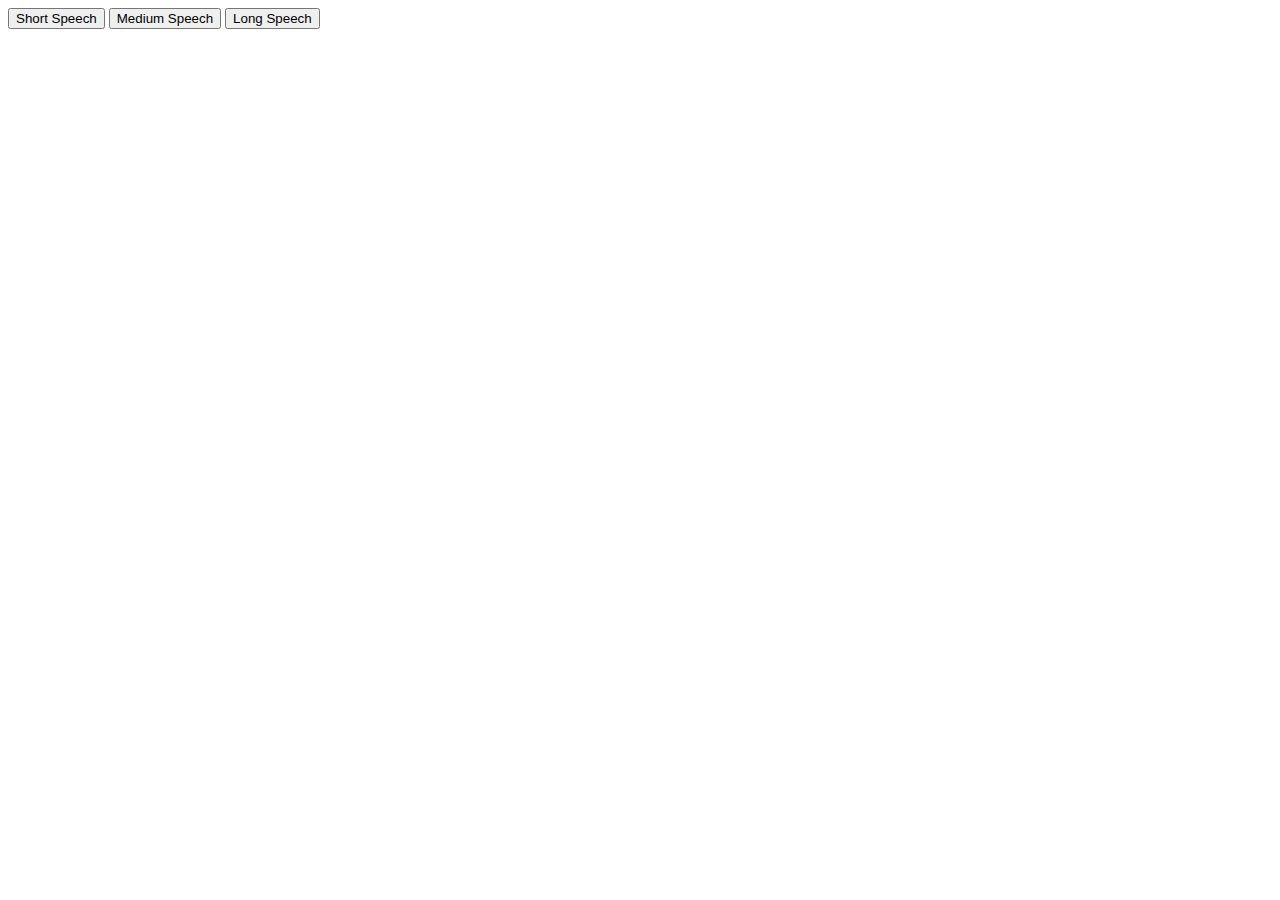
==== biden_counts.html @ 371238a6 "Edit CSV" ====
<!-- Code from d3-graph-gallery.com -->
<!DOCTYPE html>
<meta charset="utf-8">

<!-- Load d3.js -->
<script src="https://d3js.org/d3.v4.js"></script>

<!-- Add 2 buttons -->
<button onclick="update('var1')">Short Speech</button>
<button onclick="update('var2')">Medium Speech</button>
<button onclick="update('var3')">Long Speech</button>
<!-- Create a div where the graph will take place -->
<div id="my_dataviz"></div>


<script>

// set the dimensions and margins of the graph
var margin = {top: 30, right: 30, bottom: 70, left: 60},
    width = 1000 - margin.left - margin.right,
    height = 400 - margin.top - margin.bottom;

// append the svg object to the body of the page
var svg = d3.select("#my_dataviz")
  .append("svg")
    .attr("width", width + margin.left + margin.right)
    .attr("height", height + margin.top + margin.bottom)
  .append("g")
    .attr("transform",
          "translate(" + margin.left + "," + margin.top + ")");

// Initialize the X axis
var x = d3.scaleBand()
  .range([ 0, width ])
  .padding(0.2);
var xAxis = svg.append("g")
  .attr("transform", "translate(0," + height + ")")

// Initialize the Y axis
var y = d3.scaleLinear()
  .range([ height, 0]);
var yAxis = svg.append("g")
  .attr("class", "myYaxis")


// A function that create / update the plot for a given variable:
function update(selectedVar) {

  // Parse the Data
  d3.csv("https://raw.githubusercontent.com/ncanna/political-speeches/master/data/count_data.csv", function(data) {

    // X axis
    x.domain(data.map(function(d) { return d.group; }))
    xAxis.transition().duration(1000).call(d3.axisBottom(x))

    // Add Y axis
    y.domain([0, d3.max(data, function(d) { return +d[selectedVar] }) ]);
    yAxis.transition().duration(1000).call(d3.axisLeft(y));

    // variable u: map data to existing bars
    var u = svg.selectAll("rect")
      .data(data)

    // update bars
    u
      .enter()
      .append("rect")
      .merge(u)
      .transition()
      .duration(1000)
        .attr("x", function(d) { return x(d.group); })
        .attr("y", function(d) { return y(d[selectedVar]); })
        .attr("width", x.bandwidth())
        .attr("height", function(d) { return height - y(d[selectedVar]); })
        .attr("fill", "#69b3a2")
  })

}

// Initialize plot
update('var1')

</script>
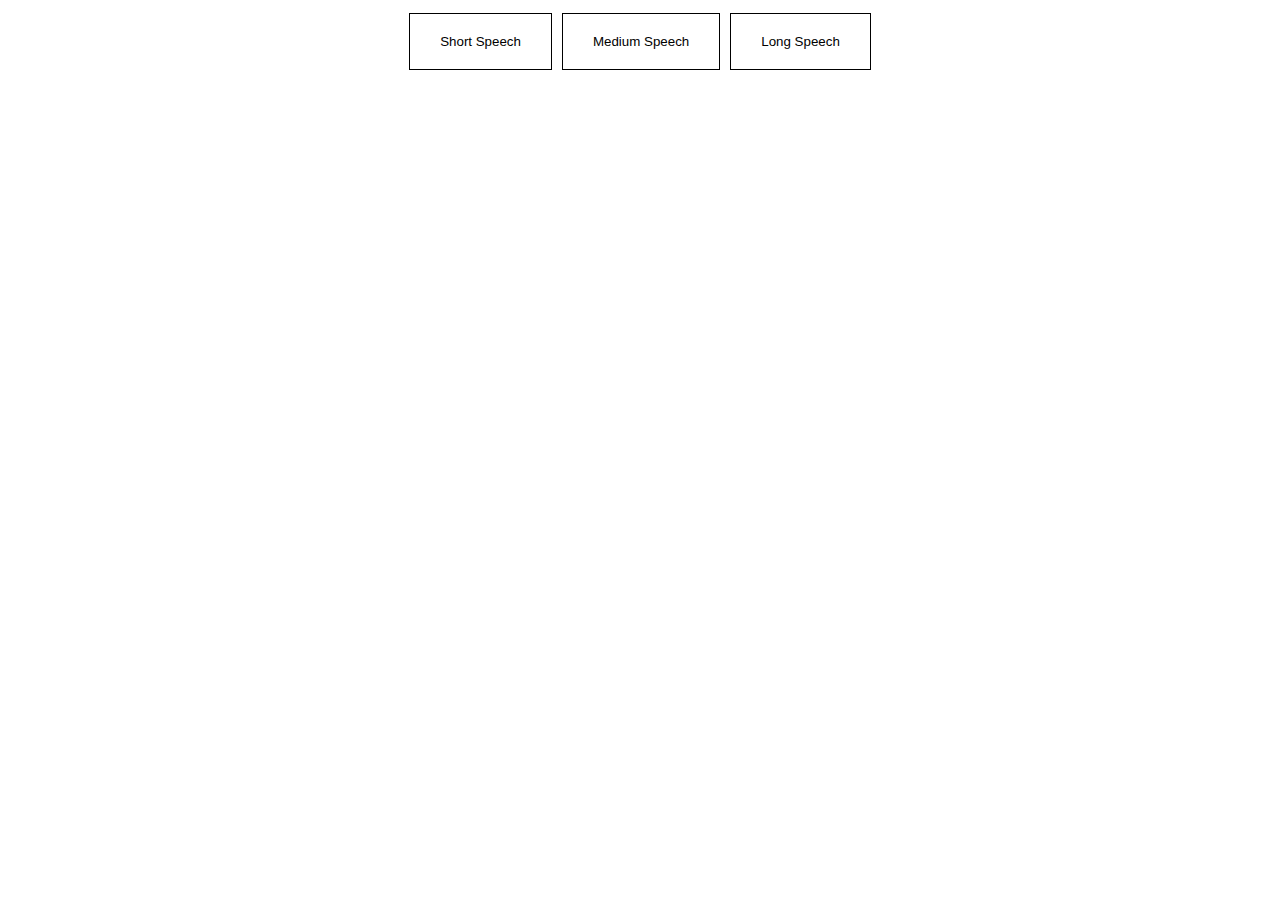
==== commit 05710ce8: "Add data and JS" ====
--- a/biden_counts.html
+++ b/biden_counts.html
@@ -1,26 +1,37 @@
-<!-- Code from d3-graph-gallery.com -->
 <!DOCTYPE html>
 <meta charset="utf-8">
+<style>
+    button {
+    background: #fff;
+    padding-left: 30px;
+    padding-right: 30px;
+    padding-top: 20px;
+    padding-bottom: 20px;
+    margin: 5px;
+    border: 1px solid;
+}
+.button_div {
+    width: 100%;
+    display: flex;
+  align-items: center;
+  justify-content: center;
+}
+</style>
 
-<!-- Load d3.js -->
 <script src="https://d3js.org/d3.v4.js"></script>
-
-<!-- Add 2 buttons -->
-<button onclick="update('var1')">Short Speech</button>
-<button onclick="update('var2')">Medium Speech</button>
-<button onclick="update('var3')">Long Speech</button>
-<!-- Create a div where the graph will take place -->
+<div class="button_div">
+<button onclick="update('var1')" class="plot_option">Short Speech</button>
+<button onclick="update('var2')" class="plot_option">Medium Speech</button>
+<button onclick="update('var3')" class="plot_option">Long Speech</button>
+     </div>
 <div id="my_dataviz"></div>
 
 
 <script>
-
-// set the dimensions and margins of the graph
 var margin = {top: 30, right: 30, bottom: 70, left: 60},
-    width = 1000 - margin.left - margin.right,
+    width = 600 - margin.left - margin.right,
     height = 400 - margin.top - margin.bottom;
 
-// append the svg object to the body of the page
 var svg = d3.select("#my_dataviz")
   .append("svg")
     .attr("width", width + margin.left + margin.right)
@@ -29,41 +40,30 @@
     .attr("transform",
           "translate(" + margin.left + "," + margin.top + ")");
 
-// Initialize the X axis
 var x = d3.scaleBand()
   .range([ 0, width ])
   .padding(0.2);
 var xAxis = svg.append("g")
   .attr("transform", "translate(0," + height + ")")
 
-// Initialize the Y axis
 var y = d3.scaleLinear()
   .range([ height, 0]);
 var yAxis = svg.append("g")
   .attr("class", "myYaxis")
 
-
-// A function that create / update the plot for a given variable:
 function update(selectedVar) {
-
-  // Parse the Data
   d3.csv("https://raw.githubusercontent.com/ncanna/political-speeches/master/data/count_data.csv", function(data) {
 
-    // X axis
     x.domain(data.map(function(d) { return d.group; }))
-    xAxis.transition().duration(1000).call(d3.axisBottom(x))
+    xAxis.transition().duration(500).call(d3.axisBottom(x))
 
-    // Add Y axis
     y.domain([0, d3.max(data, function(d) { return +d[selectedVar] }) ]);
-    yAxis.transition().duration(1000).call(d3.axisLeft(y));
+    yAxis.transition().duration(500).call(d3.axisLeft(y));
 
-    // variable u: map data to existing bars
     var u = svg.selectAll("rect")
       .data(data)
 
-    // update bars
-    u
-      .enter()
+    u.enter()
       .append("rect")
       .merge(u)
       .transition()
@@ -72,12 +72,11 @@
         .attr("y", function(d) { return y(d[selectedVar]); })
         .attr("width", x.bandwidth())
         .attr("height", function(d) { return height - y(d[selectedVar]); })
-        .attr("fill", "#69b3a2")
+        .attr("fill", "#87CEEB")
   })
 
 }
 
-// Initialize plot
 update('var1')
 
 </script>